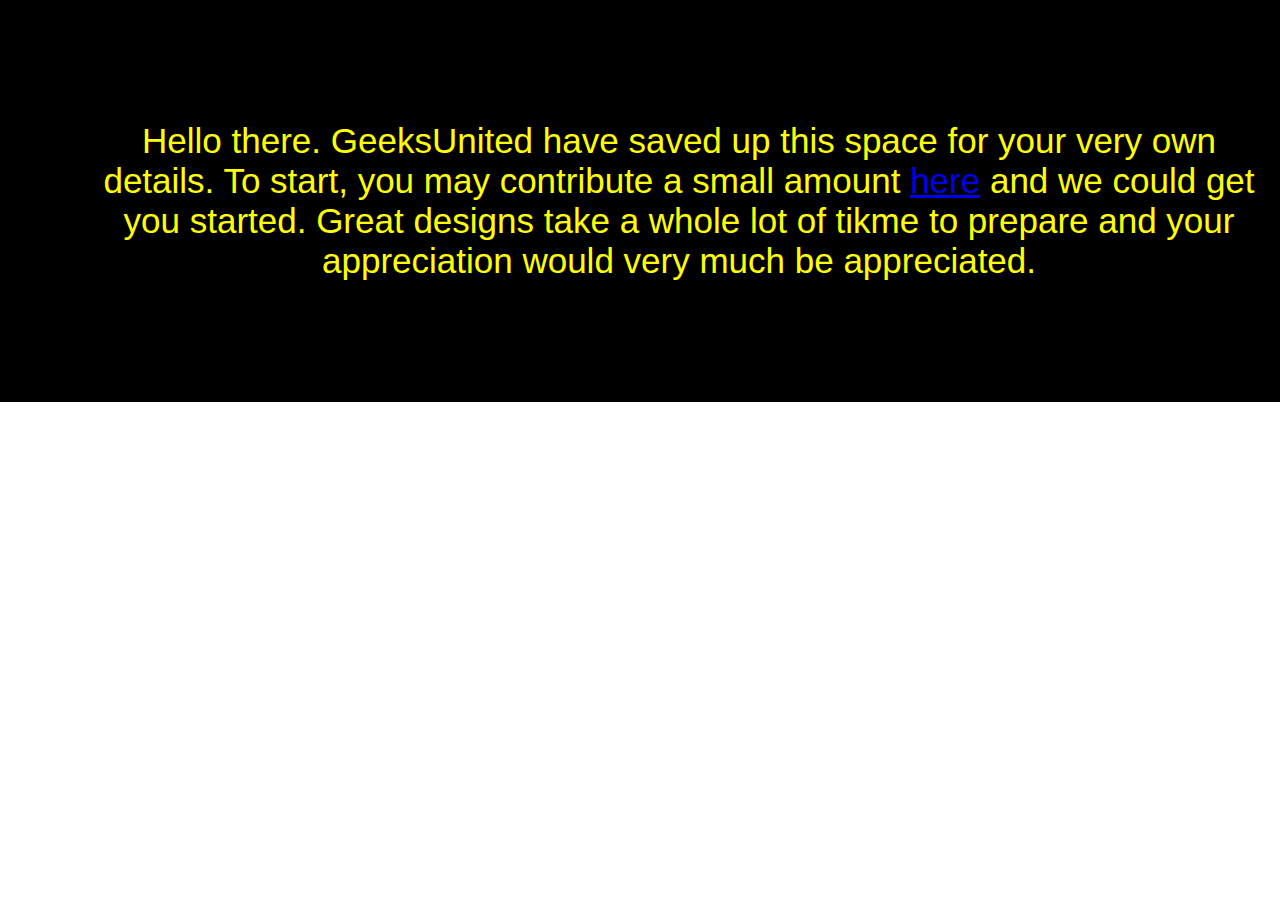
==== pages/aboutus.html @ 919b3743 "Summary" ====
<html lang="en">

<head>
    <meta charset="UTF-8">
    <meta name="viewport" content="width=device-width, initial-scale=1.0">
    <title></title>

    <link rel="stylesheet" href="./aboutus.css">
</head>

<body>
    <div class="about-section">
        <div class="inner-container">
            <center <h1>About Us</h1>
                <p class="text">
                    Hello there. GeeksUnited have saved up this space for your very own details. To start, you may contribute a small amount <a href="#">here</a> and we could get you started. Great designs take a whole lot of tikme to prepare and your
                    appreciation would very much be appreciated.
                </p>
            </center <div class="skills">
            <span>Web Design</span>
            <span>Photoshop & Illustrator</span>
            <span>Coding</span>
        </div>
    </div>
    </div>
</body>

</html>
---- pages/aboutus.css ----
:root {
                       --white: #fff;
                       --black: #222;
                       --pink: #f60091;
                       --grey: #444;
                       --grey2: #959595;
                       --grey-alt: #d1e2e9;
                       --yellow: #ffd800;
                       --green: #59b210;
                   }
                   
                   * {
                       padding: 0;
                       margin: 0;
                       font-family: "open sans", sans-serif;
                   }
                   
                   .about-section {
                       background-color: black;
                       border: solid 3px black;
                       width: 100%;
                       overflow: hidden;
                       paddding: 100px;
                   }
                   
                   .inner-container {
                       width: 90%;
                       background-color: black;
                       padding: 100px;
                   }
                   
                   .text {
                       font-size: 35px;
                       color: yellow;
                   }
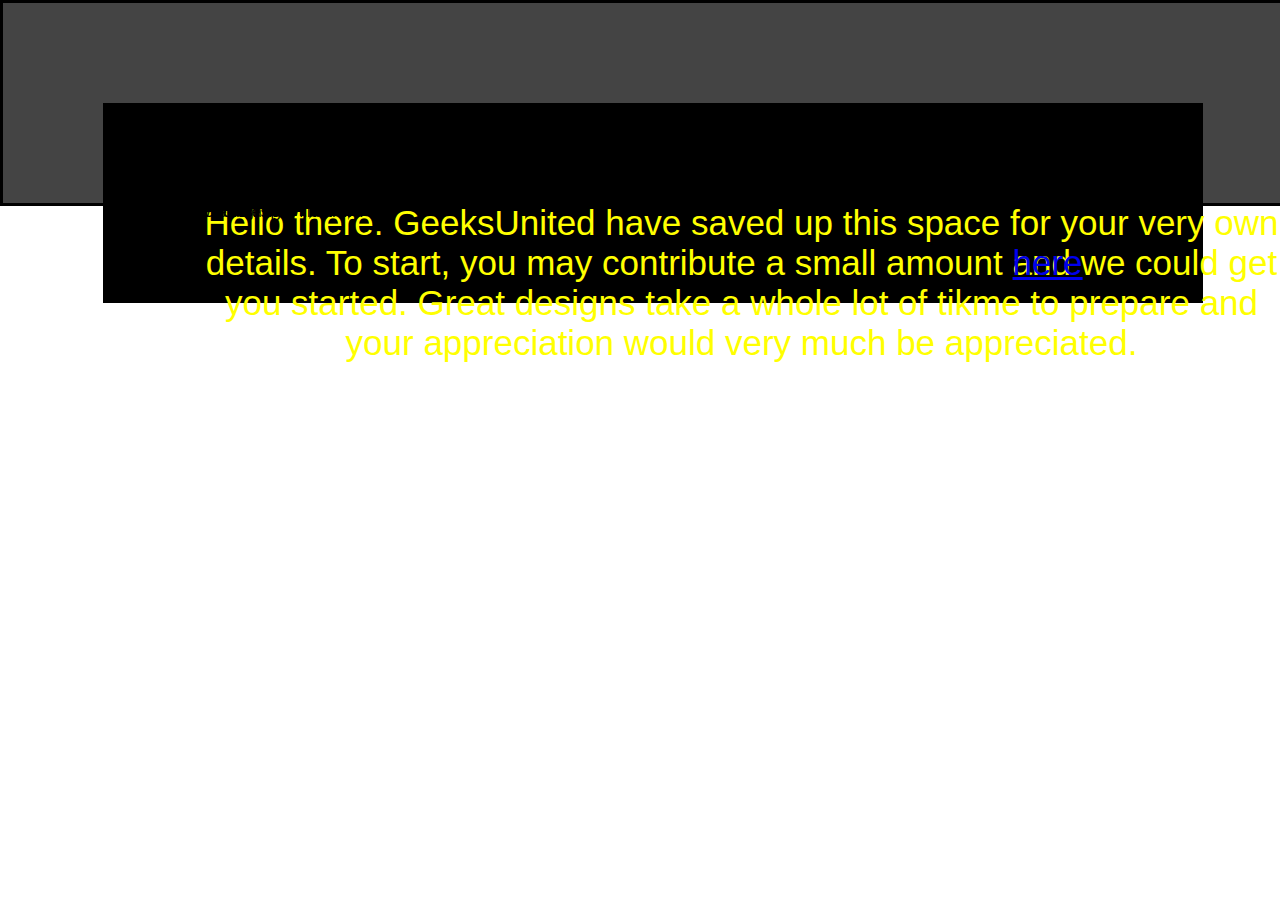
==== commit a832a8f4: "Summary" ====
--- a/pages/aboutus.html
+++ b/pages/aboutus.html
@@ -11,12 +11,14 @@
 <body>
     <div class="about-section">
         <div class="inner-container">
-            <center <h1>About Us</h1>
+            <center>
+                <h1>About Us</h1>
                 <p class="text">
                     Hello there. GeeksUnited have saved up this space for your very own details. To start, you may contribute a small amount <a href="#">here</a> and we could get you started. Great designs take a whole lot of tikme to prepare and your
                     appreciation would very much be appreciated.
                 </p>
-            </center <div class="skills">
+            </center>
+
             <span>Web Design</span>
             <span>Photoshop & Illustrator</span>
             <span>Coding</span>
--- a/pages/aboutus.css
+++ b/pages/aboutus.css
@@ -1,35 +1,35 @@
-                    :root {
-                       --white: #fff;
-                       --black: #222;
-                       --pink: #f60091;
-                       --grey: #444;
-                       --grey2: #959595;
-                       --grey-alt: #d1e2e9;
-                       --yellow: #ffd800;
-                       --green: #59b210;
-                   }
-                   
-                   * {
-                       padding: 0;
-                       margin: 0;
-                       font-family: "open sans", sans-serif;
-                   }
-                   
-                   .about-section {
-                       background-color: black;
-                       border: solid 3px black;
-                       width: 100%;
-                       overflow: hidden;
-                       paddding: 100px;
-                   }
-                   
-                   .inner-container {
-                       width: 90%;
-                       background-color: black;
-                       padding: 100px;
-                   }
-                   
-                   .text {
-                       font-size: 35px;
-                       color: yellow;
-                   }+:root {
+    --white: #fff;
+    --black: #222;
+    --pink: #f60091;
+    --grey: #444;
+    --grey2: #959595;
+    --grey-alt: #d1e2e9;
+    --yellow: #ffd800;
+    --green: #59b210;
+}
+
+* {
+    padding: 0;
+    margin: 0;
+    font-family: "open sans", sans-serif;
+    position: fixed;
+}
+
+.about-section {
+    background-color: var(--grey);
+    border: solid 3px black;
+    width: 100%;
+    padding: 100px;
+}
+
+.inner-container {
+    width: 900px;
+    background-color: black;
+    padding: 100px;
+}
+
+.text {
+    font-size: 35px;
+    color: yellow;
+}